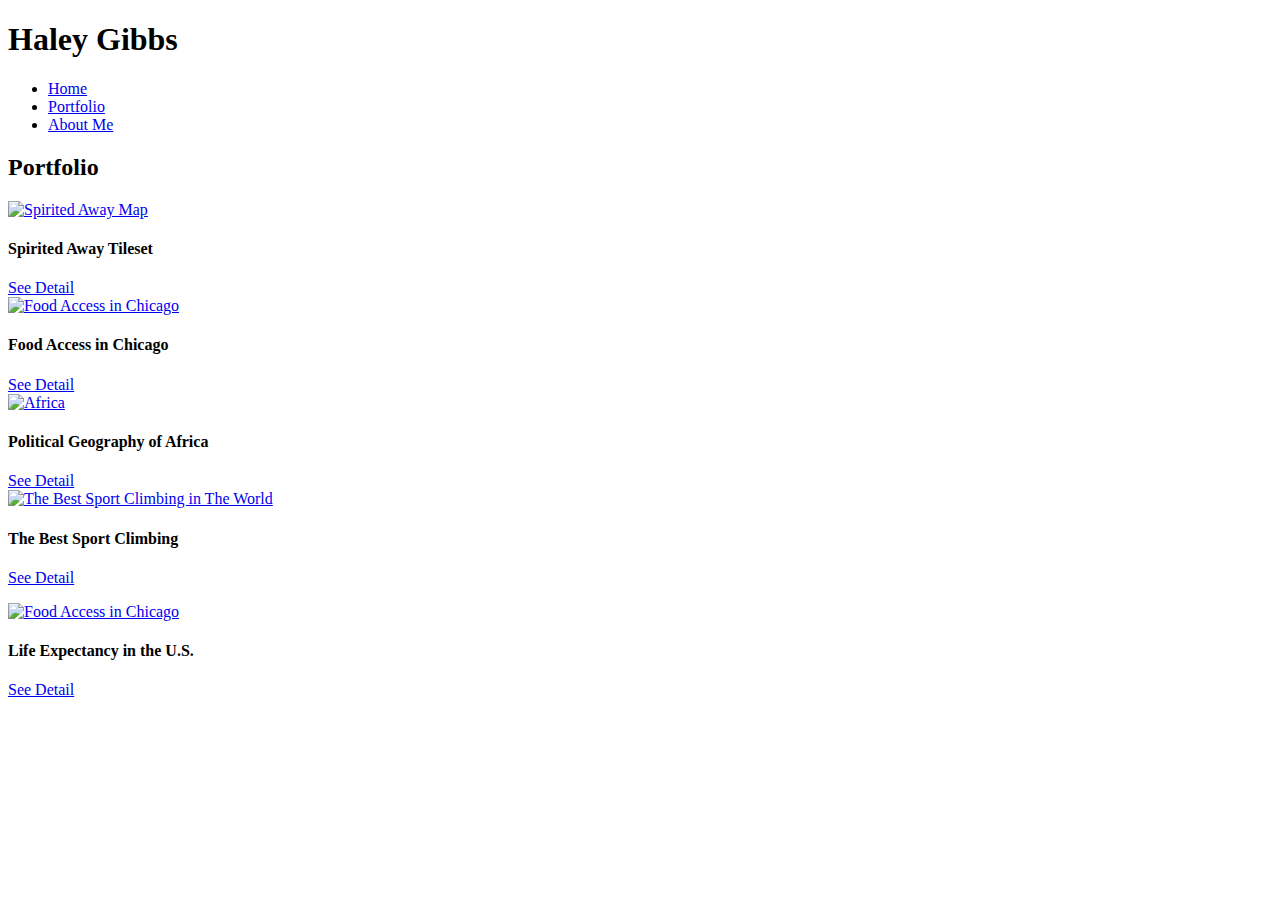
==== portfolio.html @ a8a46ea1 "fix image source" ====
<!DOCTYPE HTML>
<HTML>
<head>
<meta charset="UTF-8"/>
<meta name="viewport" content="width=device-width, initial-scale=1">
<meta name="keywords" content="maps, cartography"/>
<title>Haley Gibbs | portfolio</title>
<link rel="stylesheet" href="css/bootstrap.min.css">
<link rel="stylesheet" href="css/style.css">
</head>

<body>
	<!-- Create the navbar -->
	<nav class="navbar navbar-expand-lg navbar-default">  
        <div class="col-md-8 col-xs-12"><h1> Haley Gibbs </h1></div>   
        <!-- Container inside the navbar header to span the page -->
		<div class="container"> 
            <!-- Creates the navbar header -->
			<div class="navbar"> 

                </button> 
				<!-- Offset homepage nav persistent on smallscreens -->

            </div>
			<!-- Links expanded on larger screens  -->
            <div id="navbar-header" class="collapse navbar-collapse">
                <!-- Links to include in navbar -->
                <ul class="nav navbar-nav">
                    <!-- Unordered list for links on navbar -->
                    <li><a href="index.html"> Home </a></li>
                    <li><a href="portfolio.html"> Portfolio </a></li>
                    <li><a href="aboutme.html"> About Me </a></li>
                </ul>
            </div> <!-- end .navbar-collapse -->
        </div> <!-- end .container -->
    </nav> <!-- end navigation bar -->   
     <div class="jumbotron">
        <div class="container">
            <h2>Portfolio</h2>
        </div>
    </div>
    <div class="container">
        <div class="row">
            <div class="col-md-4">
                <div class="card">
                    <a href="spiritedaway.html">
                        <img class="card-img-top" src="/assets/lab2.jpg" alt="Spirited Away Map">
                    </a>
                    <div class="card-body">
                        <h4 class="card-title">Spirited Away Tileset</h4>
                        <a href="spiritedaway.html" class="btn btn-primary">See Detail</a>
                        
                    </div>
                </div>
            </div>
            <div class="col-md-4">
                <div class="card">
                    <a href="storymap.html">
                        <img class="card-img-top" src="/assets/lab1.jpg" alt="Food Access in Chicago"></a>
                    <div class="card-body">
                        <h4 class="card-title">Food Access in Chicago</h4>
                        <a href="storymap.html" class="btn btn-primary">See Detail</a>
                        
                    </div>
                </div>
            </div>
            <div class="col-md-4">
                <div class="card">
                    <a href="/assets/africa.pdf">
                        <img class="card-img-top" src="/assets/africa.jpg" alt="Africa"></a>
                    <div class="card-body">
                        <h4 class="card-title">Political Geography of Africa</h4>
                        <a href="/assets/africa.pdf" class="btn btn-primary">See Detail</a>
                    </div>
                </div>
            </div>
        </div>
    </div>


    <div class="container">
        <div class="row">
            <div class="col-md-4">
                <div class="card">
                    <a href="file:///Users/haleygibbs/Desktop/HaleyGibbs/assets/final370.pdf">
                        <img class="card-img-top" src=/assets/final370.jpg" alt="The Best Sport Climbing in The World">
                    </a>
                    <div class="card-body">
                        <h4 class="card-title">The Best Sport Climbing</h4>
                        <a href="/assets/final370.pdf" class="btn btn-primary">See Detail</a>
                        <p>
                        </p>
                    </div>
                </div>
            </div>
            <div class="col-md-4">
                <div class="card">
                    <a href="/assets/AvglifeexpectancyUS.pdf">
                        <img class="card-img-top" src="/assets/lifeexpectancy.jpg" alt="Food Access in Chicago"></a>
                    <div class="card-body">
                        <h4 class="card-title">Life Expectancy in the U.S.</h4>
                        <a href="/assets/AvglifeexpectancyUS.pdf" class="btn btn-primary">See Detail</a> 
                    
                        <p>
                        
                        </p>
                    </div>
                </div>
            </div>
           
                    </div>
                </div>
            </div>
        </div>
    </div>

    <!--put your external script links here-->
    <script type="text/javascript" src="lib/jquery-3.5.1.min.js"></script>
    <script type="text/javascript" src="lib/bootstrap.min.js"></script>
</body>
</HTML>
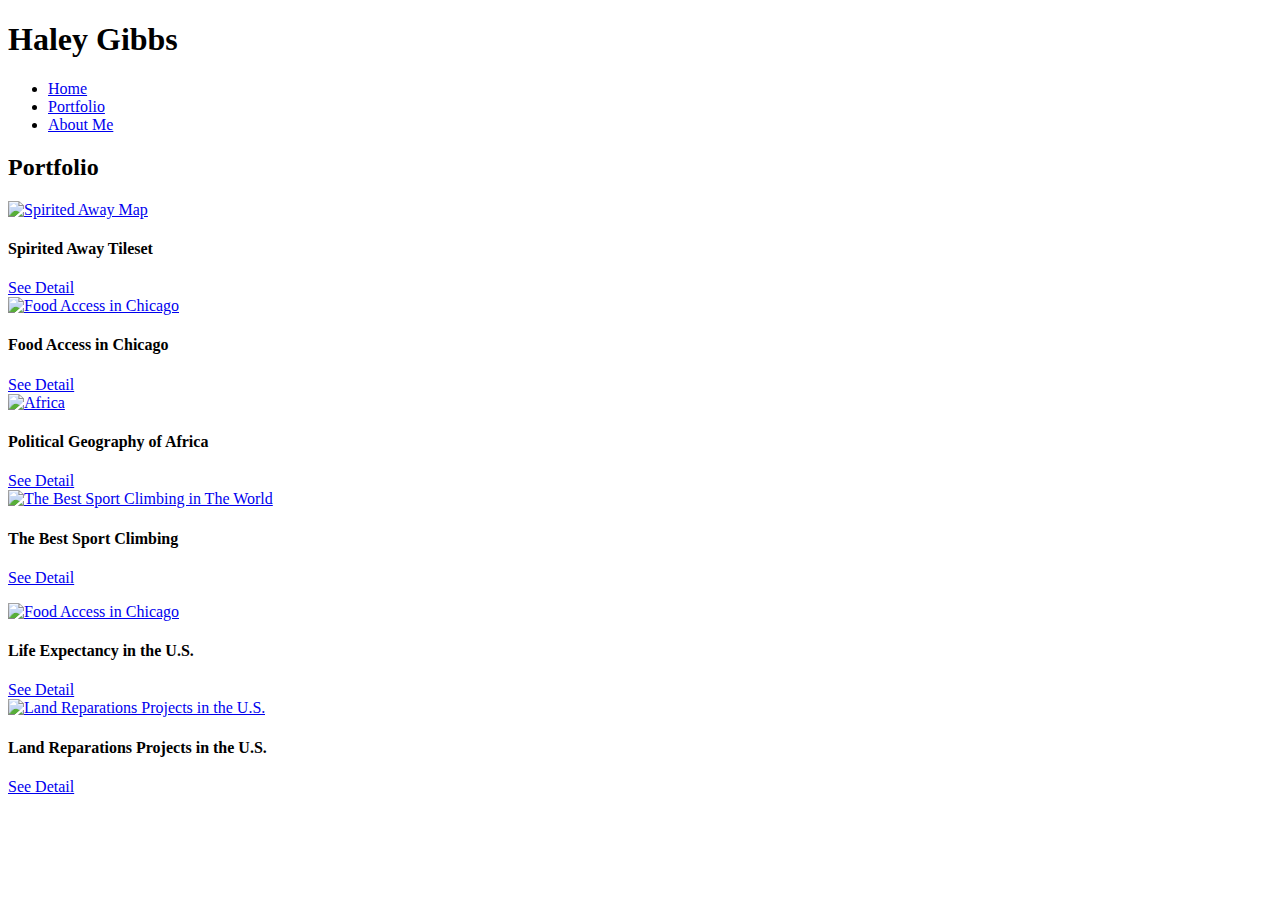
==== commit ab5edbcb: "add final project" ====
--- a/portfolio.html
+++ b/portfolio.html
@@ -44,7 +44,7 @@
             <div class="col-md-4">
                 <div class="card">
                     <a href="spiritedaway.html">
-                        <img class="card-img-top" src="/assets/lab2.jpg" alt="Spirited Away Map">
+                        <img class="card-img-top" src="assets/lab2.jpg" alt="Spirited Away Map">
                     </a>
                     <div class="card-body">
                         <h4 class="card-title">Spirited Away Tileset</h4>
@@ -56,7 +56,7 @@
             <div class="col-md-4">
                 <div class="card">
                     <a href="storymap.html">
-                        <img class="card-img-top" src="/assets/lab1.jpg" alt="Food Access in Chicago"></a>
+                        <img class="card-img-top" src="assets/lab1.jpg" alt="Food Access in Chicago"></a>
                     <div class="card-body">
                         <h4 class="card-title">Food Access in Chicago</h4>
                         <a href="storymap.html" class="btn btn-primary">See Detail</a>
@@ -66,11 +66,11 @@
             </div>
             <div class="col-md-4">
                 <div class="card">
-                    <a href="/assets/africa.pdf">
-                        <img class="card-img-top" src="/assets/africa.jpg" alt="Africa"></a>
+                    <a href="assets/africa.pdf">
+                        <img class="card-img-top" src="assets/africa.jpg" alt="Africa"></a>
                     <div class="card-body">
                         <h4 class="card-title">Political Geography of Africa</h4>
-                        <a href="/assets/africa.pdf" class="btn btn-primary">See Detail</a>
+                        <a href="assets/africa.pdf" class="btn btn-primary">See Detail</a>
                     </div>
                 </div>
             </div>
@@ -82,12 +82,12 @@
         <div class="row">
             <div class="col-md-4">
                 <div class="card">
-                    <a href="file:///Users/haleygibbs/Desktop/HaleyGibbs/assets/final370.pdf">
-                        <img class="card-img-top" src=/assets/final370.jpg" alt="The Best Sport Climbing in The World">
+                    <a href="assets/final370.pdf">
+                        <img class="card-img-top" src="assets/final370.jpg" alt="The Best Sport Climbing in The World">
                     </a>
                     <div class="card-body">
                         <h4 class="card-title">The Best Sport Climbing</h4>
-                        <a href="/assets/final370.pdf" class="btn btn-primary">See Detail</a>
+                        <a href="assets/final370.pdf" class="btn btn-primary">See Detail</a>
                         <p>
                         </p>
                     </div>
@@ -95,11 +95,31 @@
             </div>
             <div class="col-md-4">
                 <div class="card">
-                    <a href="/assets/AvglifeexpectancyUS.pdf">
-                        <img class="card-img-top" src="/assets/lifeexpectancy.jpg" alt="Food Access in Chicago"></a>
+                    <a href="assets/AvglifeexpectancyUS.pdf">
+                        <img class="card-img-top" src="assets/lifeexpectancy.jpg" alt="Food Access in Chicago"></a>
                     <div class="card-body">
                         <h4 class="card-title">Life Expectancy in the U.S.</h4>
-                        <a href="/assets/AvglifeexpectancyUS.pdf" class="btn btn-primary">See Detail</a> 
+                        <a href="assets/AvglifeexpectancyUS.pdf" class="btn btn-primary">See Detail</a> 
+			    
+			 </div>
+                </div>
+            </div>
+
+
+              <div class="col-md-4">
+                <div class="card">
+                    <a href="file:///Users/haleygibbs/Desktop/HaleyGibbs/assets/landreparationsus.pdf">
+                        <img class="card-img-top" src="file:///Users/haleygibbs/Desktop/HaleyGibbs/assets/landreparationsus.jpg" alt="Land Reparations Projects in the U.S."></a>
+                    <div class="card-body">
+                        <h4 class="card-title">Land Reparations Projects in the U.S.</h4>
+                        <a href="file:///Users/haleygibbs/Desktop/HaleyGibbs/assets/landreparationsus.pdf" class="btn btn-primary">See Detail</a> 
+                    
+                        <p>
+                        
+                        </p>
+                    </div>
+                </div>
+            </div>
                     
                         <p>
                         
